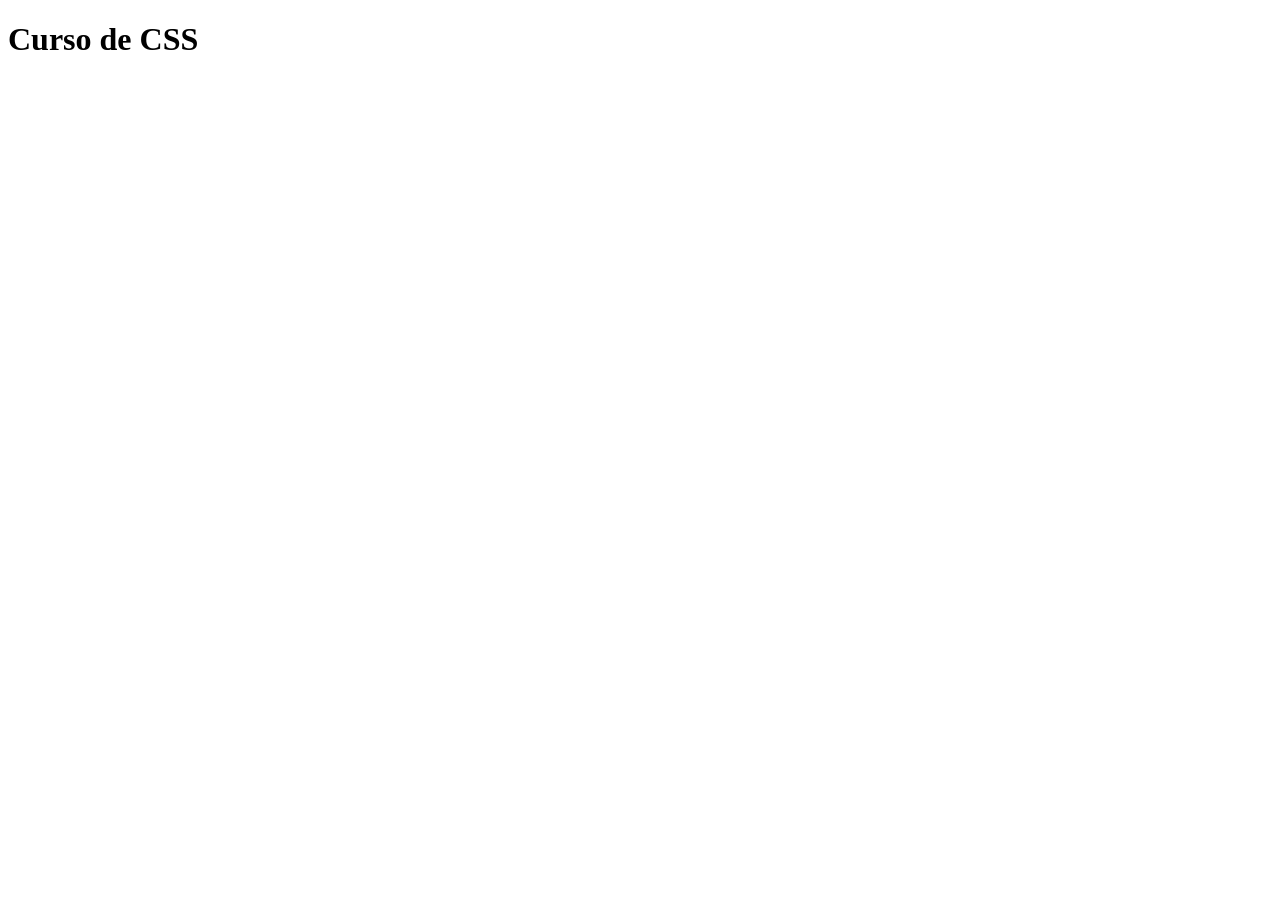
==== index.html @ 08ae8f1e "adicionado home page" ====
<!DOCTYPE html>
<html lang="pt-br">
<head>
    <meta charset="UTF-8">
    <meta name="viewport" content="width=device-width, initial-scale=1.0">
    <title>Document</title>
</head>
<body>
    <h1>Curso de CSS</h1>
    
</body>
</html>
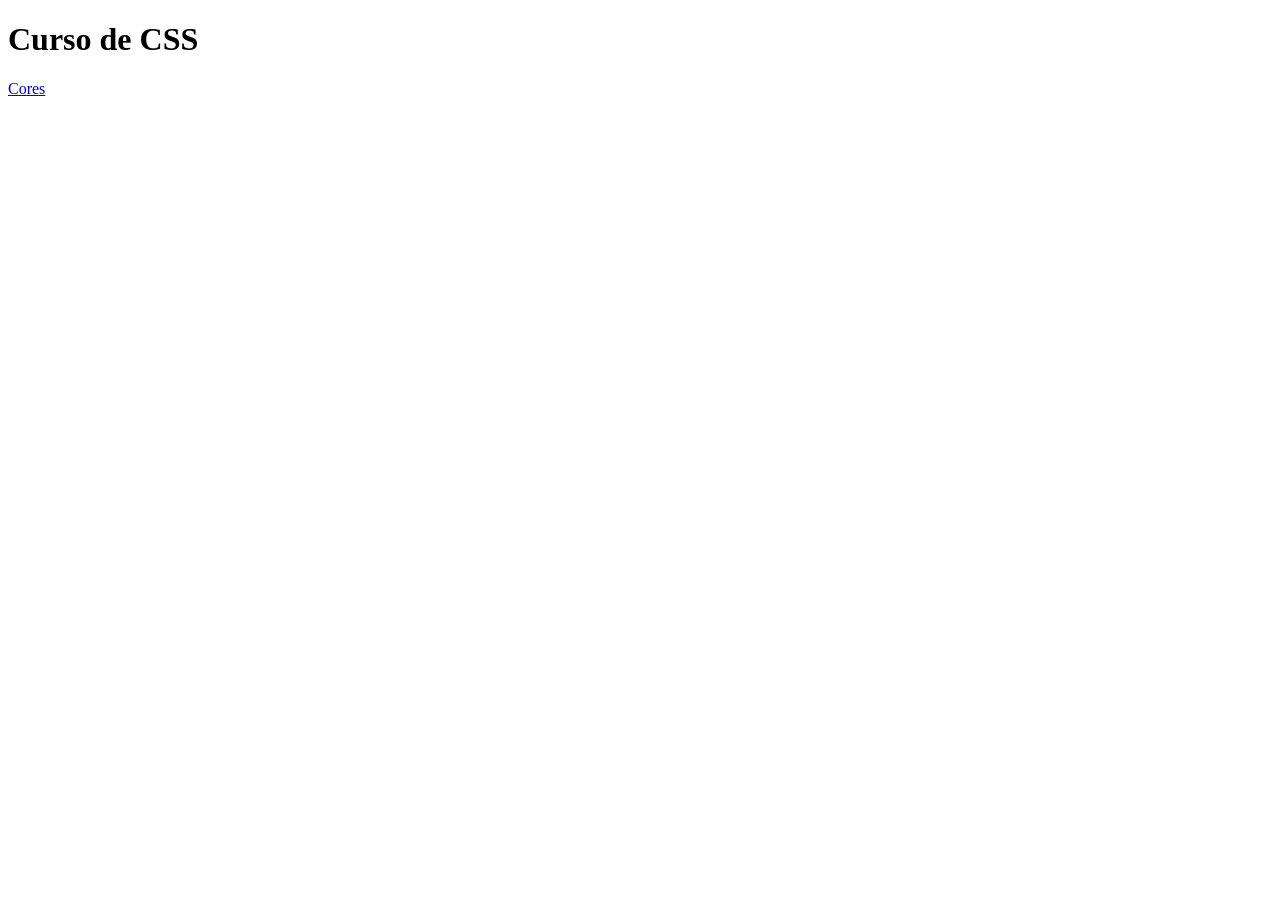
==== commit adf913a1: "Adicionado pagina cores" ====
--- a/index.html
+++ b/index.html
@@ -7,6 +7,7 @@
 </head>
 <body>
     <h1>Curso de CSS</h1>
+    <a href="public/cores.html">Cores</a>
     
 </body>
 </html>
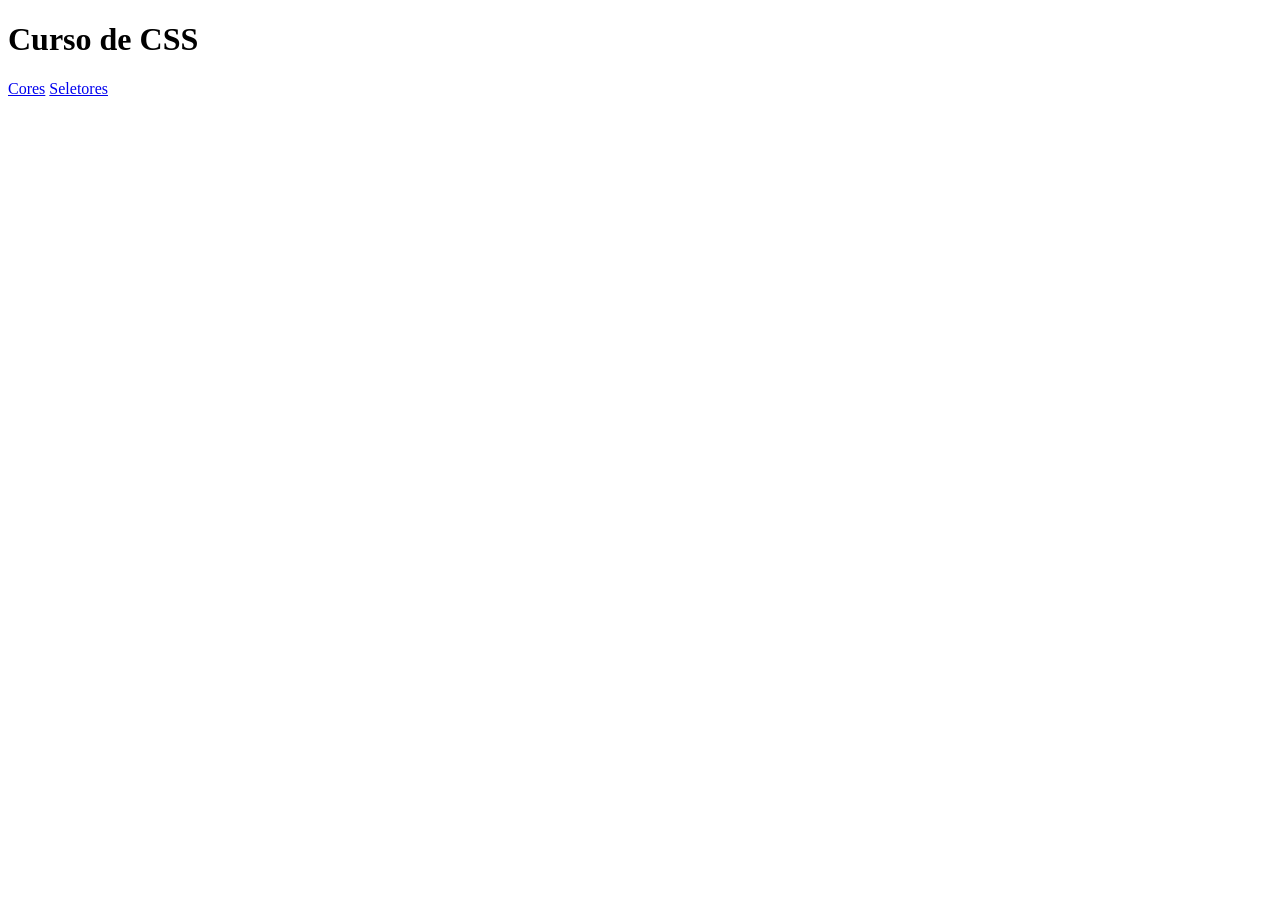
==== commit bcbecb5f: "adicionado o icone do sistema e a pagina dos seletores" ====
--- a/index.html
+++ b/index.html
@@ -1,13 +1,18 @@
 <!DOCTYPE html>
 <html lang="pt-br">
+
 <head>
     <meta charset="UTF-8">
     <meta name="viewport" content="width=device-width, initial-scale=1.0">
     <title>Document</title>
+    <link rel="shortcut icon" href="assets/images/favicon.ico" type="image/x-icon">
 </head>
+
 <body>
     <h1>Curso de CSS</h1>
     <a href="public/cores.html">Cores</a>
-    
+    <a href="public/seletores.html">Seletores</a>
+
 </body>
+
 </html>
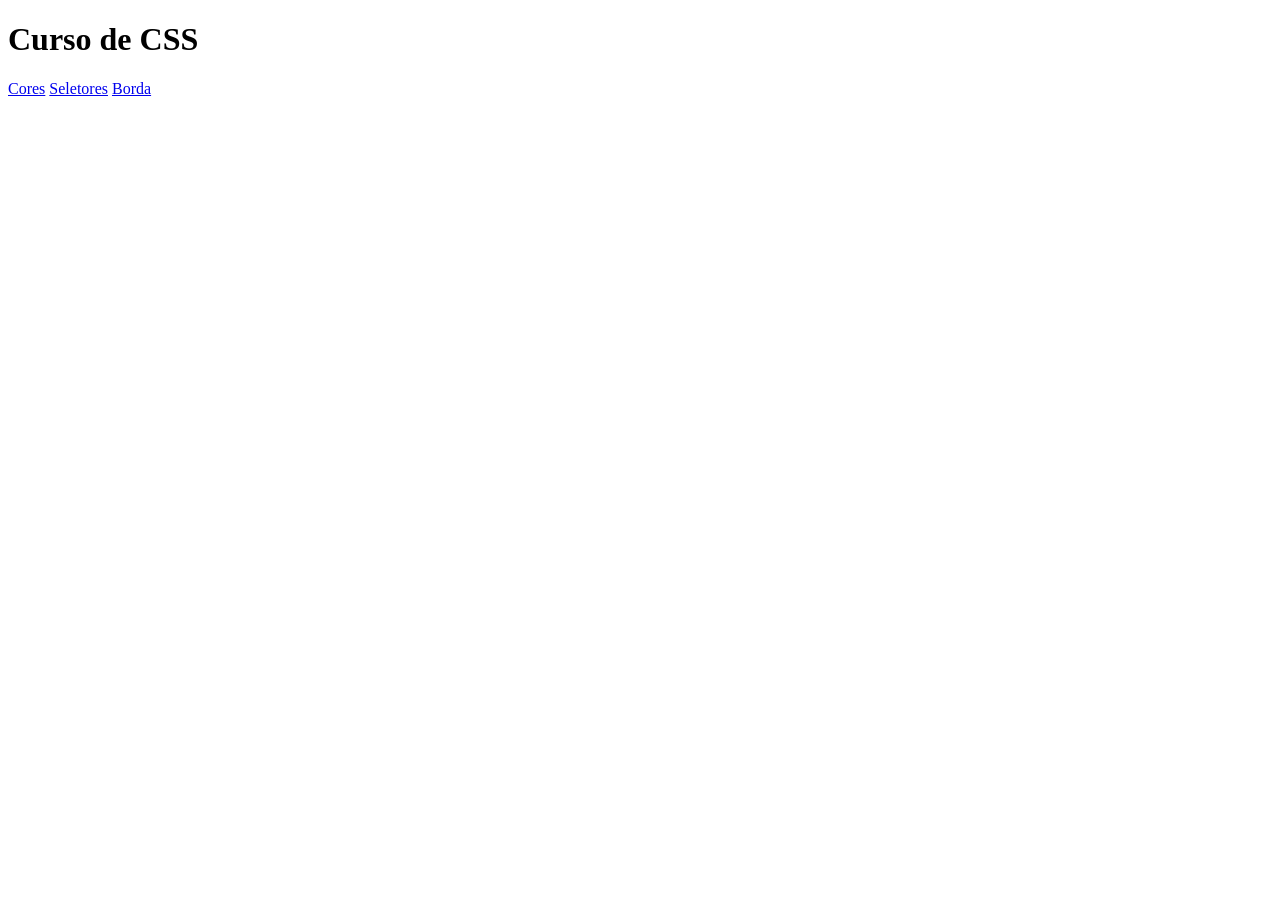
==== commit 006b0eeb: "adicionado a pagina de bordas" ====
--- a/index.html
+++ b/index.html
@@ -12,6 +12,7 @@
     <h1>Curso de CSS</h1>
     <a href="public/cores.html">Cores</a>
     <a href="public/seletores.html">Seletores</a>
+    <a href="public/bordas.html">Borda</a>
 
 </body>
 
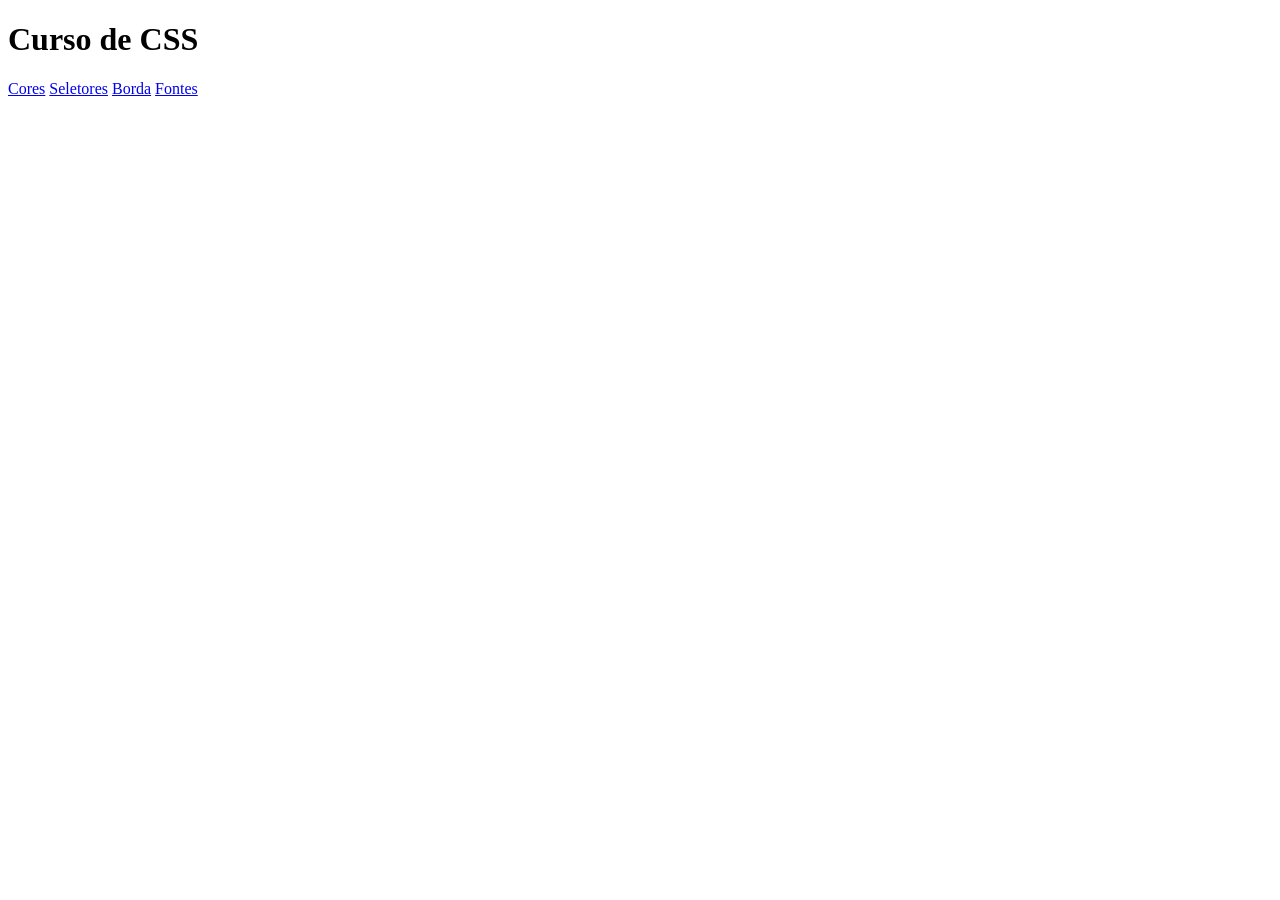
==== commit 0acac274: "adicionado a pagina fontes" ====
--- a/index.html
+++ b/index.html
@@ -13,6 +13,7 @@
     <a href="public/cores.html">Cores</a>
     <a href="public/seletores.html">Seletores</a>
     <a href="public/bordas.html">Borda</a>
+    <a href="public/fontes.html">Fontes</a>
 
 </body>
 
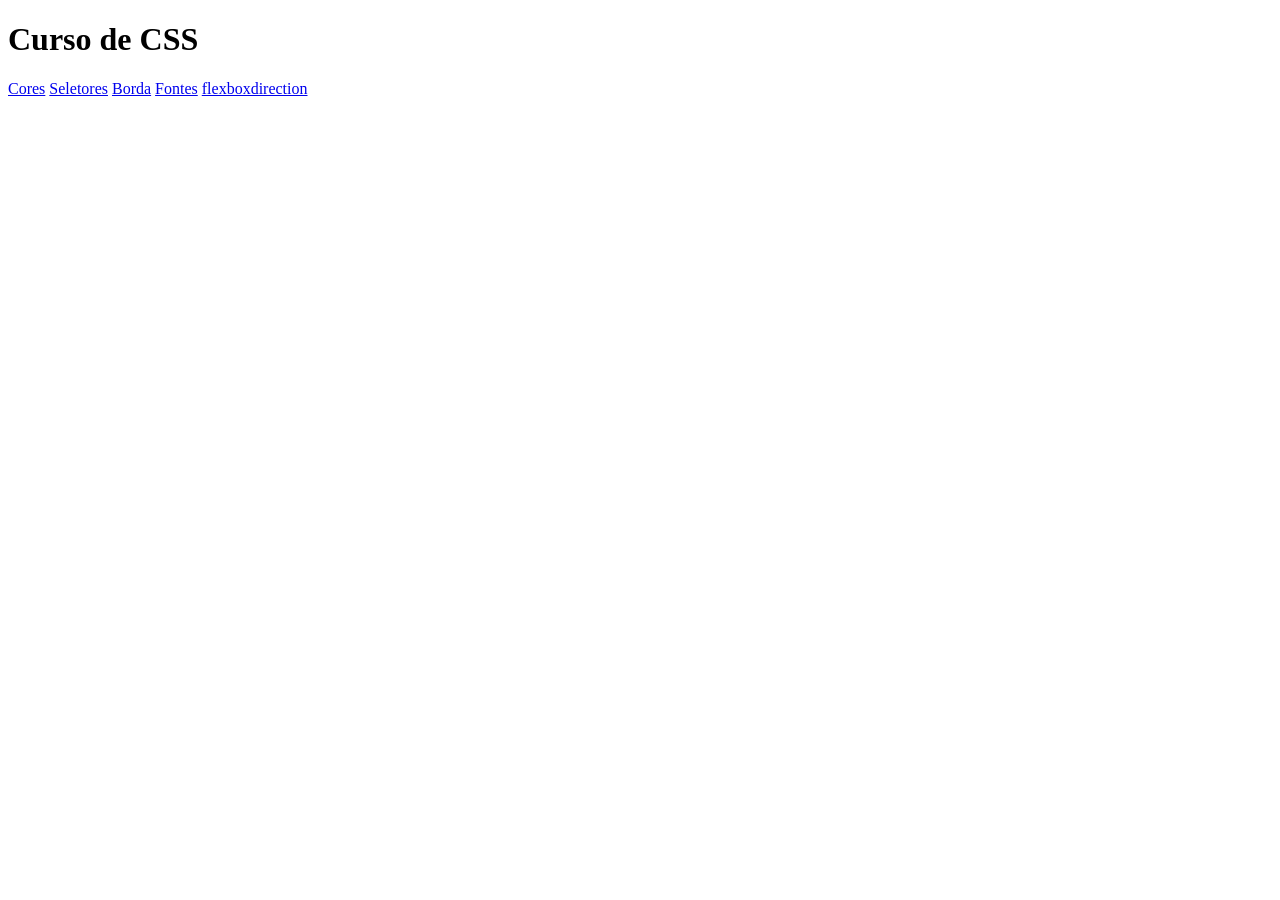
==== commit 529003d7: "feit pagina flexbox" ====
--- a/index.html
+++ b/index.html
@@ -14,6 +14,7 @@
     <a href="public/seletores.html">Seletores</a>
     <a href="public/bordas.html">Borda</a>
     <a href="public/fontes.html">Fontes</a>
+    <a href="public/flexbox/flexbox-direction.html">flexboxdirection</a>
 
 </body>
 
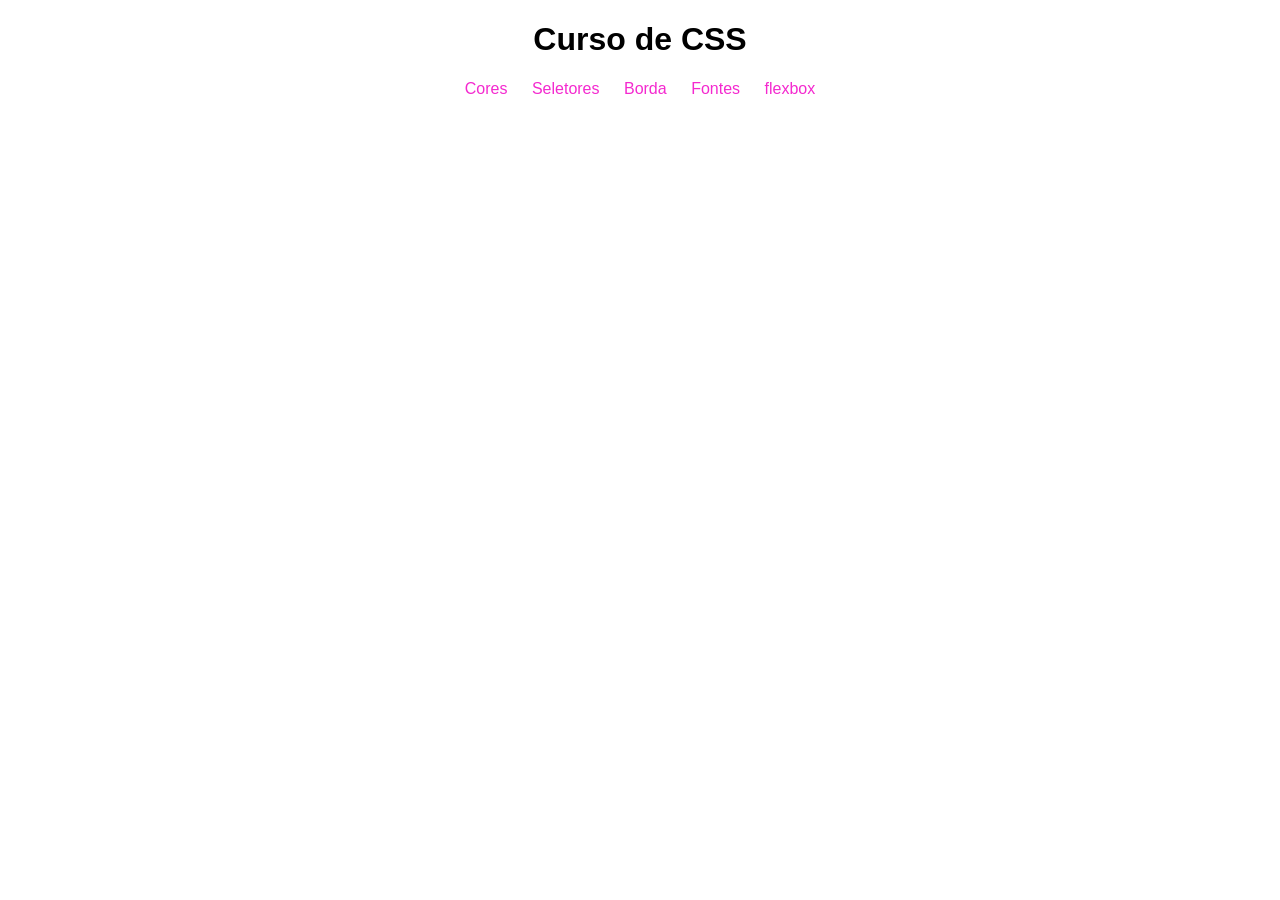
==== commit acc307b8: "feito pequenas correções e estilização da pagina home" ====
--- a/index.html
+++ b/index.html
@@ -4,18 +4,21 @@
 <head>
     <meta charset="UTF-8">
     <meta name="viewport" content="width=device-width, initial-scale=1.0">
-    <title>Document</title>
+    <title>Home</title>
     <link rel="shortcut icon" href="assets/images/favicon.ico" type="image/x-icon">
+    <link rel="stylesheet" href="assets/css/index.css">
 </head>
 
 <body>
     <h1>Curso de CSS</h1>
-    <a href="public/cores.html">Cores</a>
-    <a href="public/seletores.html">Seletores</a>
-    <a href="public/bordas.html">Borda</a>
-    <a href="public/fontes.html">Fontes</a>
-    <a href="public/flexbox/flexbox-direction.html">flexboxdirection</a>
-
+    <div class="links">
+        <a href="public/cores.html">Cores</a>
+        <a href="public/seletores.html">Seletores</a>
+        <a href="public/bordas.html">Borda</a>
+        <a href="public/fontes.html">Fontes</a>
+        <a href="public/flexbox/flexbox-direction.html">flexbox</a>
+    </div>
+        
 </body>
 
 </html>
--- a/assets/css/index.css
+++ b/assets/css/index.css
@@ -0,0 +1,25 @@
+*{
+    font-family: Arial, Helvetica, sans-serif;
+    box-sizing: border-box;
+}
+
+h1{
+    text-align: center;
+}
+
+.links{
+    text-align: center;
+    
+
+}
+
+a{
+    text-decoration: none;
+    color: #f429cf;
+    padding: 10px;
+   
+}
+
+a:hover{
+    color: #dba6d1;
+}
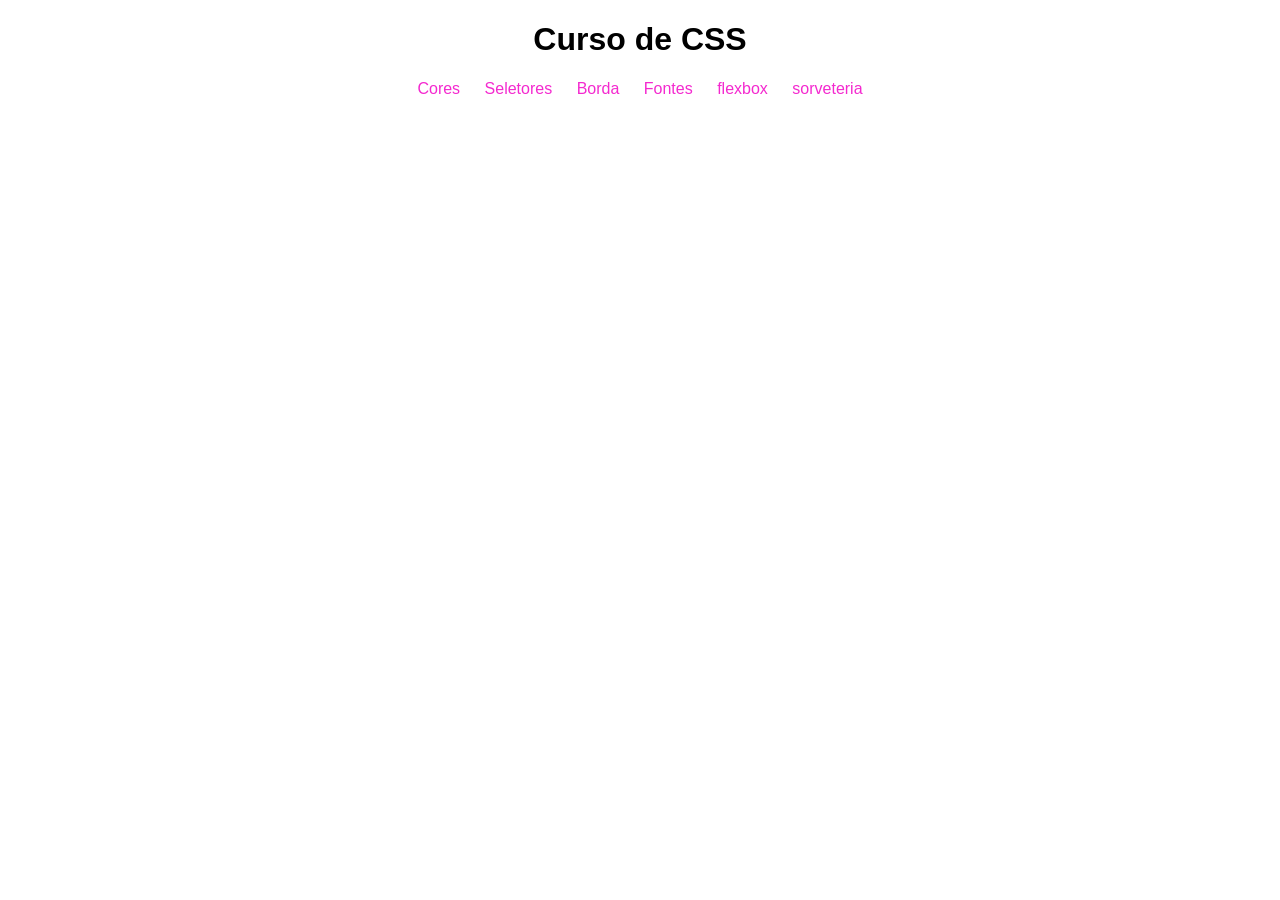
==== commit 46faac63: "feita pagina da sorveteria" ====
--- a/index.html
+++ b/index.html
@@ -17,6 +17,7 @@
         <a href="public/bordas.html">Borda</a>
         <a href="public/fontes.html">Fontes</a>
         <a href="public/flexbox/flexbox-direction.html">flexbox</a>
+        <a href="public/sorveteria.html">sorveteria</a>
     </div>
         
 </body>
--- a/assets/css/index.css
+++ b/assets/css/index.css
@@ -13,6 +13,7 @@
 
 }
 
+
 a{
     text-decoration: none;
     color: #f429cf;
